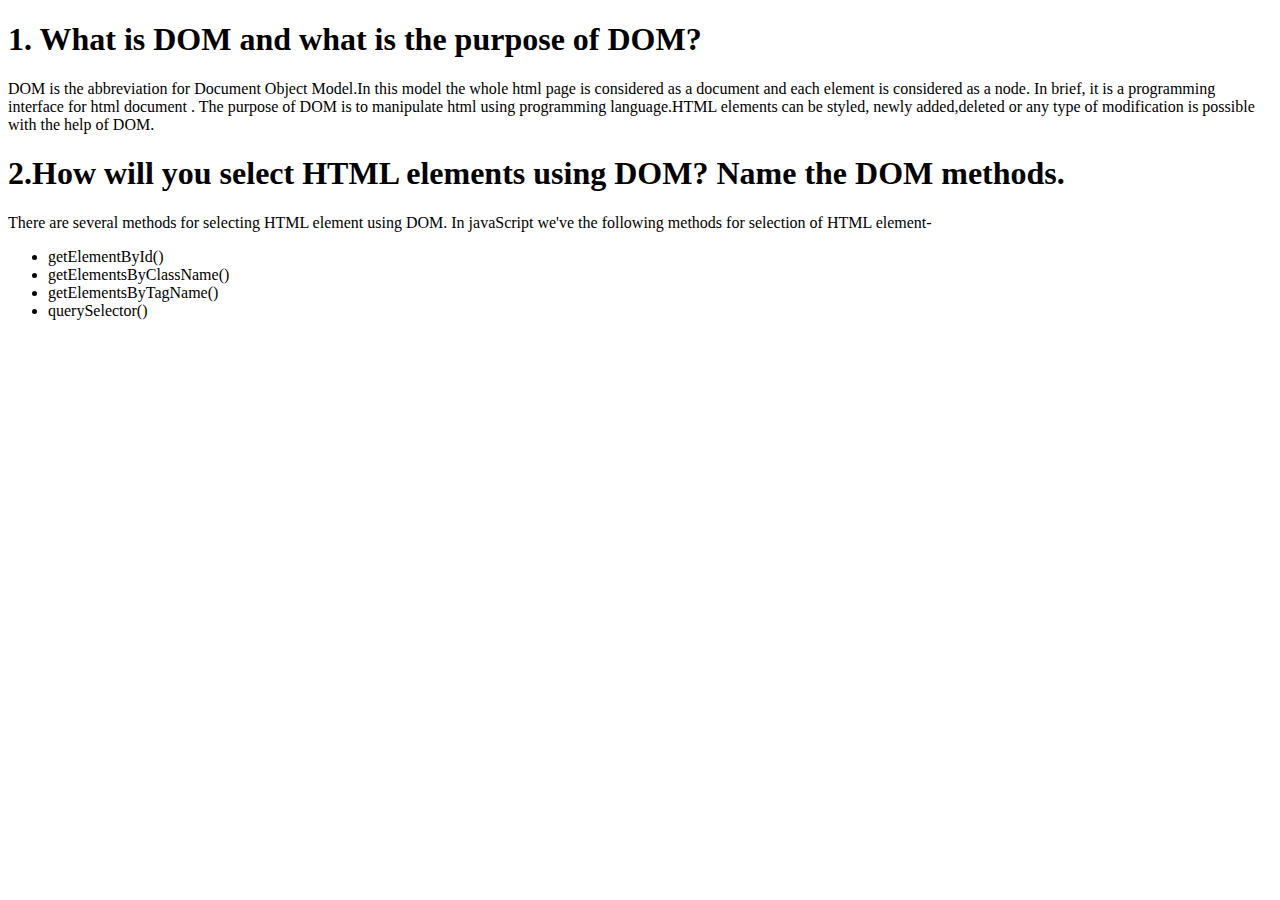
==== blog.html @ c07ecb96 "first commit and solved the first two questoin of blog" ====
<!DOCTYPE html>
<html lang="en">
<head>
    <meta charset="UTF-8">
    <meta http-equiv="X-UA-Compatible" content="IE=edge">
    <meta name="viewport" content="width=device-width, initial-scale=1.0">
    <title>Blog with question and answer</title>
</head>
<body>
            <h1>1. What is DOM and what is the purpose of DOM?</h1>
            <p>DOM is the abbreviation for Document Object Model.In this model the whole html page is considered as a document and each element is considered as a node. In brief, it is a programming interface for html document . 
            The purpose of DOM is to manipulate html using programming language.HTML elements can be styled, newly added,deleted or any type of modification is possible with the help of DOM. </p>

            <h1>2.How will you select HTML elements using DOM? Name the DOM methods.</h1>
            <p>There are several methods for selecting HTML element using DOM. In javaScript we've the following methods for selection of HTML element- <br>
            <ul>
                <li>getElementById()</li>
                <li>getElementsByClassName()</li>
                <li>getElementsByTagName()</li>
                <li>querySelector()</li>
            </ul> </p>
        </body>
</html>
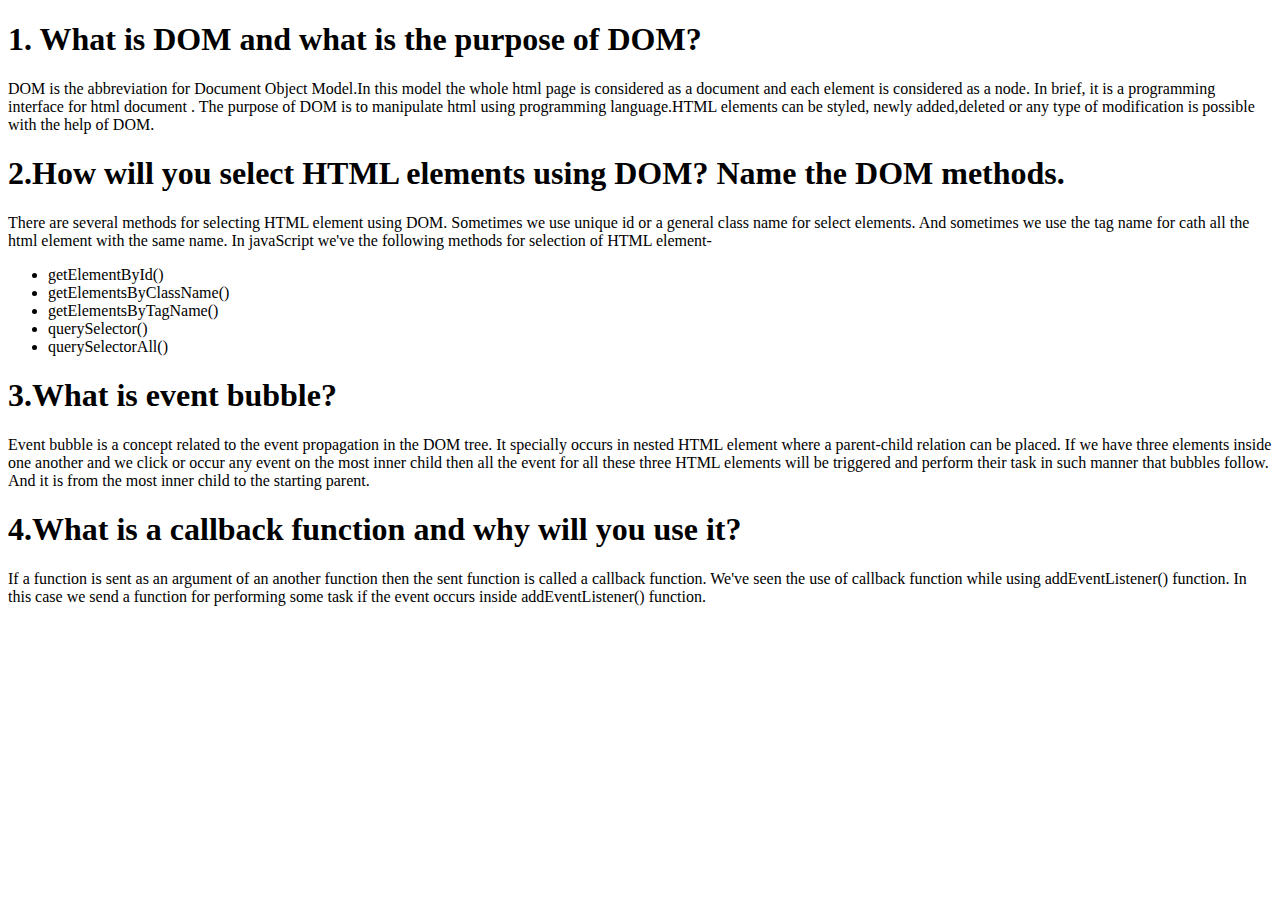
==== commit 226fddba: "the rest question and the new file" ====
--- a/blog.html
+++ b/blog.html
@@ -13,12 +13,19 @@
             The purpose of DOM is to manipulate html using programming language.HTML elements can be styled, newly added,deleted or any type of modification is possible with the help of DOM. </p>
 
             <h1>2.How will you select HTML elements using DOM? Name the DOM methods.</h1>
-            <p>There are several methods for selecting HTML element using DOM. In javaScript we've the following methods for selection of HTML element- <br>
+            <p>There are several methods for selecting HTML element using DOM. Sometimes we use unique id or a general class name for select elements. And sometimes we use the tag name for cath all the html element with the same name. In javaScript we've the following methods for selection of HTML element- <br>
             <ul>
                 <li>getElementById()</li>
                 <li>getElementsByClassName()</li>
                 <li>getElementsByTagName()</li>
                 <li>querySelector()</li>
+                <li>querySelectorAll()</li>
             </ul> </p>
+
+            <h1>3.What is event bubble?</h1>
+            <p>Event bubble is a concept related to the event propagation in the DOM tree. It specially occurs in nested HTML element where a parent-child relation can be placed. If we have three elements inside one another and we click or occur any event on the most inner child then all the event for all these three HTML elements will be triggered and perform their task in such manner that bubbles follow. And it is from the most inner child to the starting parent.  </p>
+
+            <h1>4.What is a callback function and why will you use it?</h1>
+            <p>If a function is sent as an argument of an another function then the sent function is called a callback function. We've seen the use of callback function while using addEventListener() function. In this case we send a function for performing some task if the event occurs inside addEventListener() function.</p>
         </body>
 </html>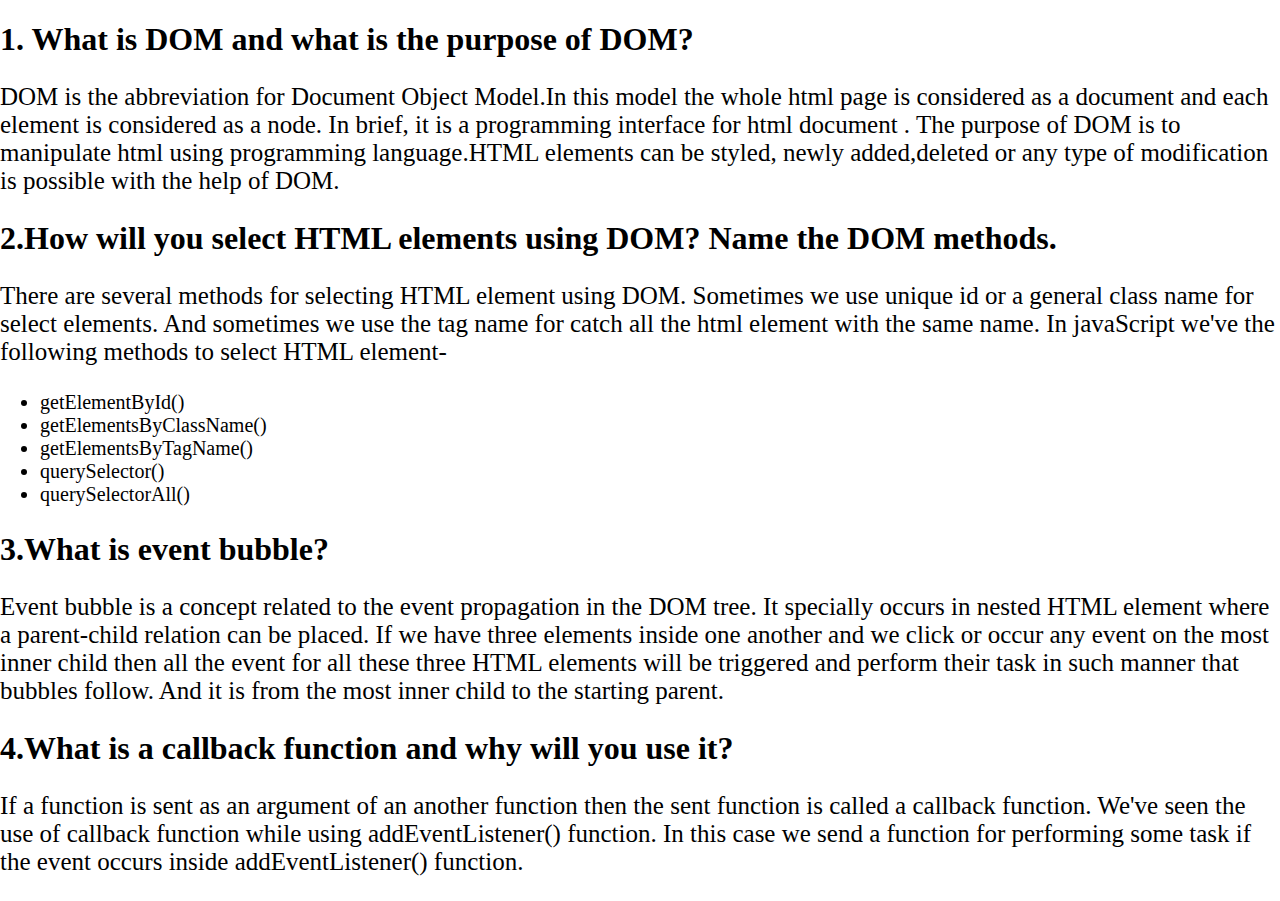
==== commit 59b88ed8: "final commit" ====
--- a/blog.html
+++ b/blog.html
@@ -1,31 +1,58 @@
-
 <!DOCTYPE html>
 <html lang="en">
+
 <head>
     <meta charset="UTF-8">
     <meta http-equiv="X-UA-Compatible" content="IE=edge">
     <meta name="viewport" content="width=device-width, initial-scale=1.0">
     <title>Blog with question and answer</title>
+    <style>
+        body {
+            max-width: 1300px;
+            margin-left: auto;
+            margin-right: auto;
+            margin-top: 10px;
+        }
+        p{
+            font-size: 25px;
+        }
+        li{
+            font-size: 20px;
+        }
+    </style>
 </head>
+
 <body>
-            <h1>1. What is DOM and what is the purpose of DOM?</h1>
-            <p>DOM is the abbreviation for Document Object Model.In this model the whole html page is considered as a document and each element is considered as a node. In brief, it is a programming interface for html document . 
-            The purpose of DOM is to manipulate html using programming language.HTML elements can be styled, newly added,deleted or any type of modification is possible with the help of DOM. </p>
+    <h1>1. What is DOM and what is the purpose of DOM?</h1>
+    <p>DOM is the abbreviation for Document Object Model.In this model the whole html page is considered as a document
+        and each element is considered as a node. In brief, it is a programming interface for html document .
+        The purpose of DOM is to manipulate html using programming language.HTML elements can be styled, newly
+        added,deleted or any type of modification is possible with the help of DOM. </p>
 
-            <h1>2.How will you select HTML elements using DOM? Name the DOM methods.</h1>
-            <p>There are several methods for selecting HTML element using DOM. Sometimes we use unique id or a general class name for select elements. And sometimes we use the tag name for cath all the html element with the same name. In javaScript we've the following methods for selection of HTML element- <br>
-            <ul>
-                <li>getElementById()</li>
-                <li>getElementsByClassName()</li>
-                <li>getElementsByTagName()</li>
-                <li>querySelector()</li>
-                <li>querySelectorAll()</li>
-            </ul> </p>
+    <h1>2.How will you select HTML elements using DOM? Name the DOM methods.</h1>
+    <p>There are several methods for selecting HTML element using DOM. Sometimes we use unique id or a general class
+        name for select elements. And sometimes we use the tag name for catch all the html element with the same name. In
+        javaScript we've the following methods to select HTML element- <br>
+    <ul>
+        <li>getElementById()</li>
+        <li>getElementsByClassName()</li>
+        <li>getElementsByTagName()</li>
+        <li>querySelector()</li>
+        <li>querySelectorAll()</li>
+    </ul>
+    </p>
 
-            <h1>3.What is event bubble?</h1>
-            <p>Event bubble is a concept related to the event propagation in the DOM tree. It specially occurs in nested HTML element where a parent-child relation can be placed. If we have three elements inside one another and we click or occur any event on the most inner child then all the event for all these three HTML elements will be triggered and perform their task in such manner that bubbles follow. And it is from the most inner child to the starting parent.  </p>
+    <h1>3.What is event bubble?</h1>
+    <p>Event bubble is a concept related to the event propagation in the DOM tree. It specially occurs in nested HTML
+        element where a parent-child relation can be placed. If we have three elements inside one another and we click
+        or occur any event on the most inner child then all the event for all these three HTML elements will be
+        triggered and perform their task in such manner that bubbles follow. And it is from the most inner child to the
+        starting parent. </p>
 
-            <h1>4.What is a callback function and why will you use it?</h1>
-            <p>If a function is sent as an argument of an another function then the sent function is called a callback function. We've seen the use of callback function while using addEventListener() function. In this case we send a function for performing some task if the event occurs inside addEventListener() function.</p>
-        </body>
+    <h1>4.What is a callback function and why will you use it?</h1>
+    <p>If a function is sent as an argument of an another function then the sent function is called a callback function.
+        We've seen the use of callback function while using addEventListener() function. In this case we send a function
+        for performing some task if the event occurs inside addEventListener() function.</p>
+</body>
+
 </html>